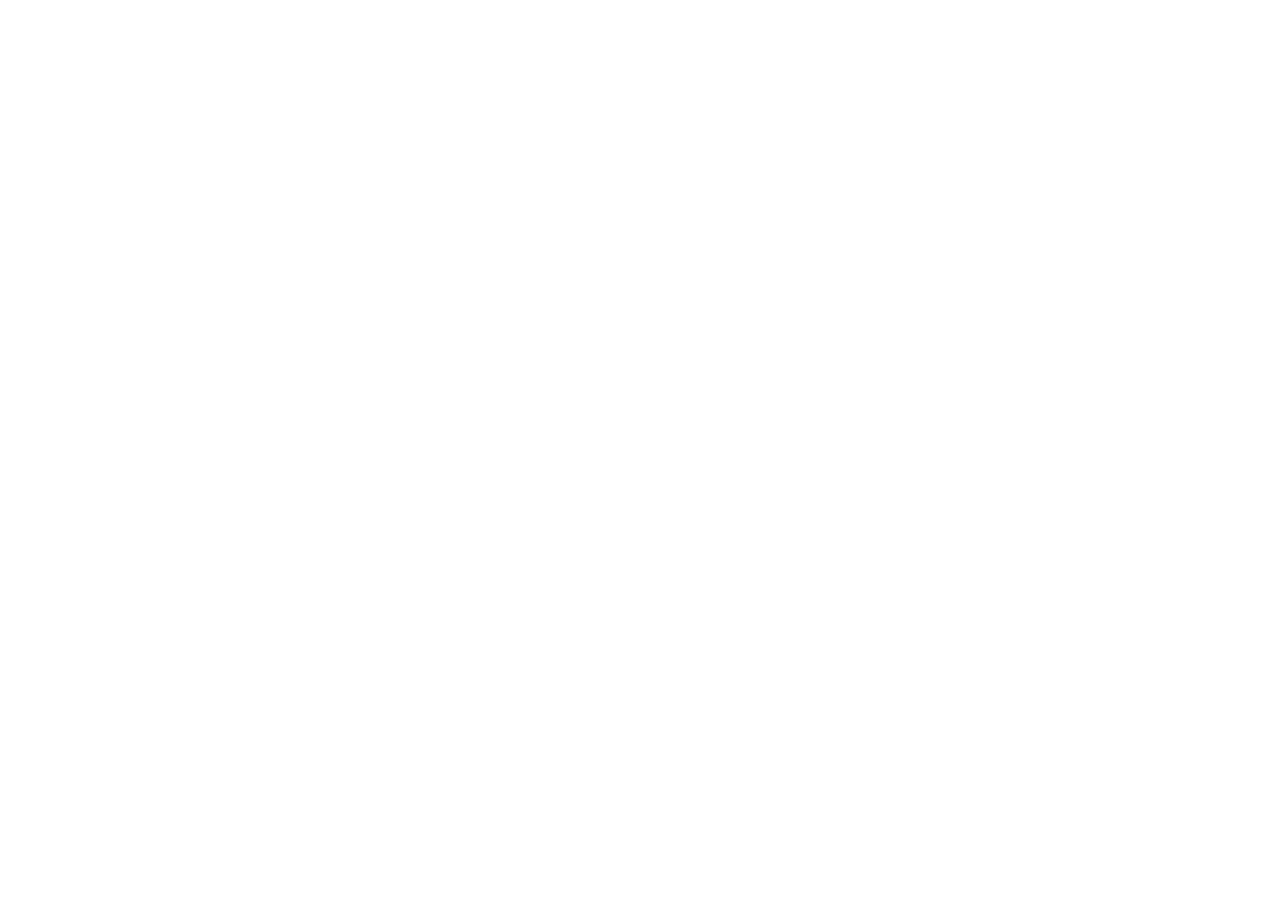
==== index.html @ 69a00403 "initialcommit" ====
<!DOCTYPE html>
<html lang="en">
<head>
    <meta charset="UTF-8">
    <meta http-equiv="X-UA-Compatible" content="IE=edge">
    <meta name="viewport" content="width=device-width, initial-scale=1.0">
    <title>Document</title>
</head>
<!-- this is the observer pattern -->
<body onload = "handleOnLoad()">
    <script src = "../client/resources/scripts/index.js"></script>
    <div id = "dataTable"></div>
</body>
</html>
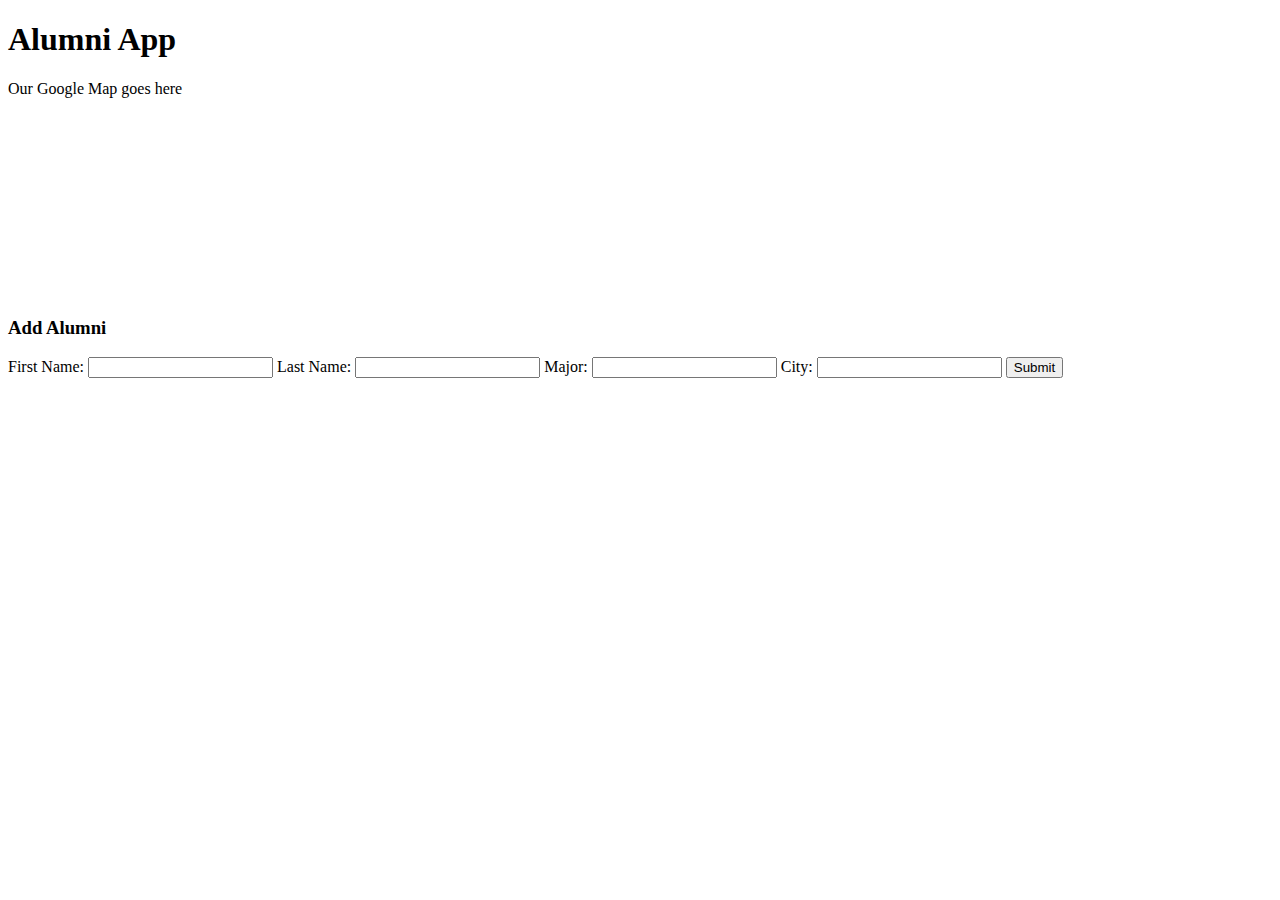
==== commit f0b585fb: "classupdates" ====
--- a/index.html
+++ b/index.html
@@ -4,11 +4,36 @@
     <meta charset="UTF-8">
     <meta http-equiv="X-UA-Compatible" content="IE=edge">
     <meta name="viewport" content="width=device-width, initial-scale=1.0">
-    <title>Document</title>
+    <link href="https://cdn.jsdelivr.net/npm/bootstrap@5.1.3/dist/css/bootstrap.min.css" rel="stylesheet" integrity="sha384-1BmE4kWBq78iYhFldvKuhfTAU6auU8tT94WrHftjDbrCEXSU1oBoqyl2QvZ6jIW3" crossorigin="anonymous">
+    <link href="./resources/css/style.css" rel="stylesheet">
+    <title>Map</title>
 </head>
 <!-- this is the observer pattern -->
 <body onload = "handleOnLoad()">
-    <script src = "../client/resources/scripts/index.js"></script>
-    <div id = "dataTable"></div>
+    <script src = "./resources/scripts/index.js"></script>
+    <h1>Alumni App</h1>
+    <div class="container">
+        <div class="row">
+            <div class = "col-md-12">Our Google Map goes here</div>
+        </div>
+        <div class="row my-custom-scrollbar table-wrapper-scroll-y">
+            <div class = "col-md-12">
+                <div id = "dataTable"></div>
+            </div>
+        </div>
+        <div class="row">
+            <div class = "col-md-12">
+                <h3>Add Alumni</h3>
+                <!-- return false so that doesn't refresh every time -->
+                <form id="addAlum" onsubmit="return false;" method=post> 
+                    First Name: <input type="text" id="fName">
+                    Last Name: <input type="text" id="lName">
+                    Major: <input type="text" id="major">
+                    City: <input type="text" id="city">
+                    <button onclick = "handleOnSubmit()">Submit</button>
+                </form>
+                </div>
+        </div>
+    </div>
 </body>
 </html>--- a/resources/css/style.css
+++ b/resources/css/style.css
@@ -0,0 +1,18 @@
+#rectangle {
+    width: 1200px;
+    height: 1200px;
+    background-color: red;
+    z-index: -1;
+    position: relative;
+    margin: 50px;
+  }
+
+  .my-custom-scrollbar {
+    position: relative;
+    height: 200px;
+    overflow: auto;
+  }
+
+  .table-wrapper-scroll-y {
+    display: block;
+  }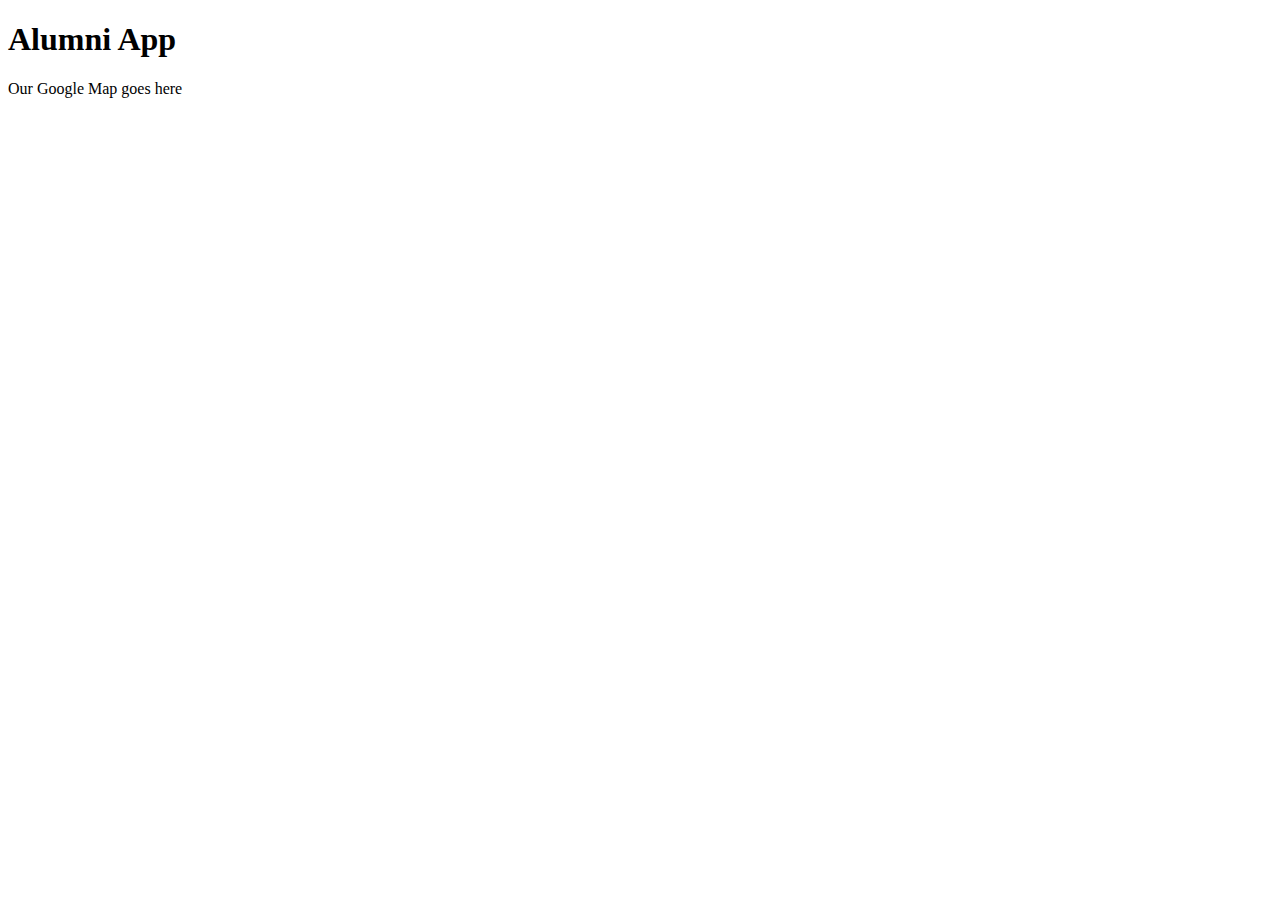
==== commit f744669a: "update" ====
--- a/index.html
+++ b/index.html
@@ -21,19 +21,19 @@
                 <div id = "dataTable"></div>
             </div>
         </div>
-        <div class="row">
+        <!-- <div class="row">
             <div class = "col-md-12">
-                <h3>Add Alumni</h3>
+                <h3>Add Alumni</h3> -->
                 <!-- return false so that doesn't refresh every time -->
-                <form id="addAlum" onsubmit="return false;" method=post> 
+                <!-- <form id="addAlum" onsubmit="return false;" method=post> 
                     First Name: <input type="text" id="fName">
                     Last Name: <input type="text" id="lName">
                     Major: <input type="text" id="major">
                     City: <input type="text" id="city">
                     <button onclick = "handleOnSubmit()">Submit</button>
-                </form>
-                </div>
-        </div>
+                </form> -->
+                <!-- </div>
+        </div> -->
     </div>
 </body>
 </html>